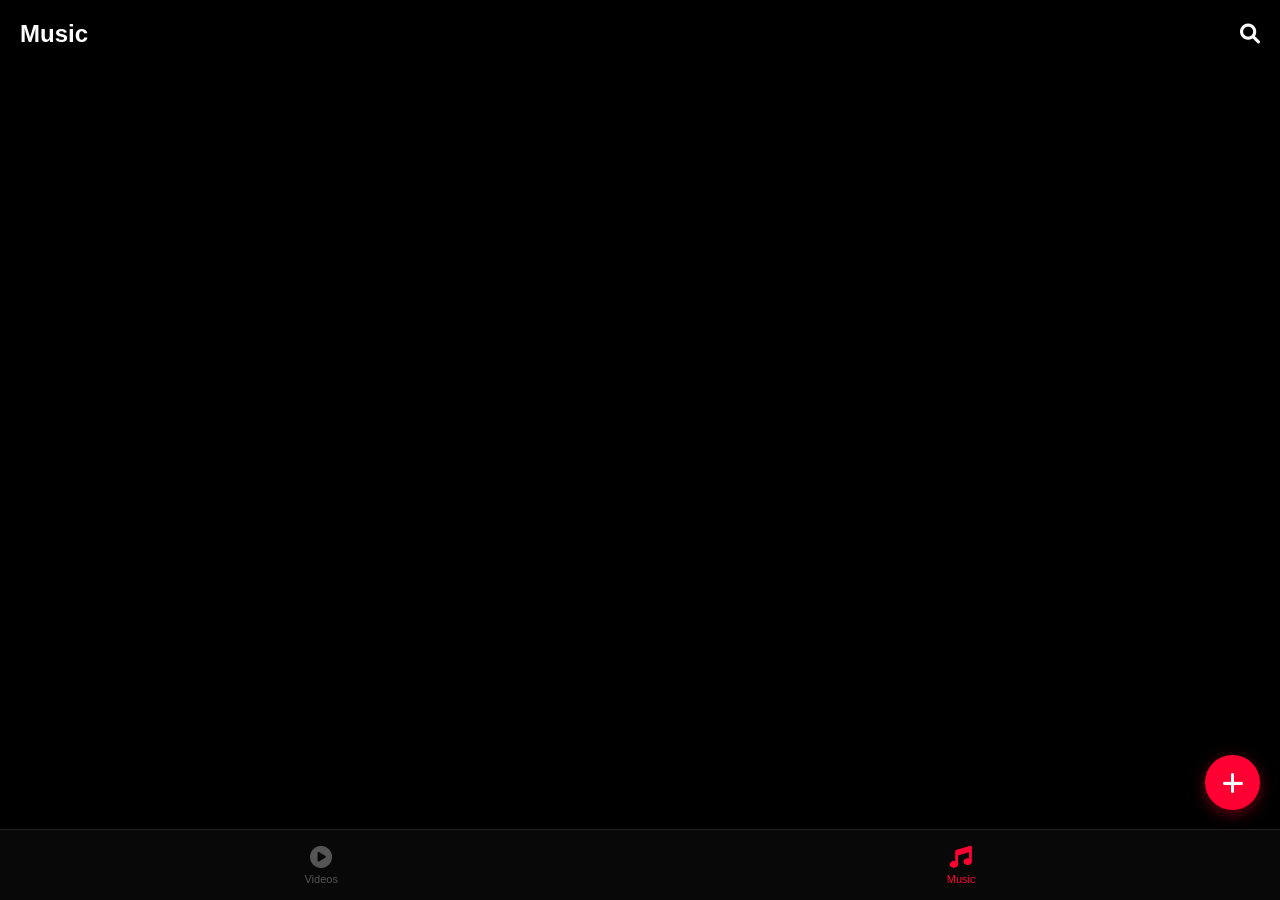
==== music_home.html @ 20a1016e "Create music_home.html" ====
<!DOCTYPE html>
<html lang="en">
<head>
    <meta charset="UTF-8">
    <meta name="viewport" content="width=device-width, initial-scale=1.0, maximum-scale=1.0, user-scalable=no">
    <title>ZabPlay - Music Home</title>
    <link rel="stylesheet" href="https://cdnjs.cloudflare.com/ajax/libs/font-awesome/6.0.0/css/all.min.css">
    <style>
        :root { --main-red: #ff0033; --dark-bg: #000; --card-bg: #121212; }
        body { margin: 0; background: var(--dark-bg); color: white; font-family: sans-serif; }

        /* Header */
        .header { 
            padding: 20px; display: flex; justify-content: space-between; align-items: center; 
            position: sticky; top: 0; background: var(--dark-bg); z-index: 100;
        }
        .header h1 { font-size: 24px; margin: 0; color: white; }
        .selection-header {
            display: none; position: fixed; top: 0; left: 0; width: 100%; height: 70px;
            background: #1a1a1a; justify-content: space-between; align-items: center;
            padding: 0 20px; box-sizing: border-box; z-index: 200;
        }

        /* Music List */
        .music-list { padding: 10px 15px; padding-bottom: 80px; }
        .music-card { 
            display: flex; align-items: center; gap: 15px; margin-bottom: 15px; 
            padding: 8px; border-radius: 10px; transition: 0.2s; position: relative;
        }
        .music-card.selected { background: rgba(255, 0, 51, 0.2); }
        
        .music-thumb { width: 55px; height: 55px; border-radius: 8px; object-fit: cover; background: #222; }
        .music-info { flex: 1; }
        .music-info h3 { margin: 0; font-size: 16px; font-weight: 500; color: #fff; }
        .music-info p { margin: 3px 0 0; font-size: 13px; color: #888; }
        
        .more-icon { color: #888; padding: 10px; cursor: pointer; }

        /* Action Menu (3 Dots) */
        .action-menu {
            position: absolute; right: 40px; background: #222; border-radius: 8px;
            display: none; flex-direction: column; z-index: 10; overflow: hidden;
            box-shadow: 0 4px 10px rgba(0,0,0,0.5);
        }
        .action-menu button {
            background: none; border: none; color: white; padding: 10px 20px;
            text-align: left; cursor: pointer; border-bottom: 1px solid #333;
        }
        .action-menu button:last-child { border: none; }

        /* Bottom Nav */
        .bottom-nav { 
            position: fixed; bottom: 0; width: 100%; height: 70px; 
            background: #080808; display: flex; justify-content: space-around; 
            align-items: center; border-top: 1px solid #222; 
        }
        .nav-item { text-align: center; color: #555; font-size: 11px; text-decoration: none; }
        .nav-item.active { color: var(--main-red); }
        .nav-item i { font-size: 22px; display: block; margin-bottom: 5px; }

        /* Scan Button */
        .scan-btn {
            position: fixed; bottom: 90px; right: 20px; 
            width: 55px; height: 55px; background: var(--main-red); 
            border-radius: 50%; display: flex; align-items: center; justify-content: center;
            box-shadow: 0 4px 15px rgba(255,0,51,0.4); font-size: 24px;
        }
    </style>
</head>
<body>

    <header class="header" id="normal-header">
        <h1>Music</h1>
        <i class="fas fa-search" style="font-size: 20px;"></i>
    </header>

    <div class="selection-header" id="selection-header">
        <div style="display:flex; align-items:center; gap:15px;">
            <i class="fas fa-times" onclick="exitSelection()"></i>
            <span id="select-count">0 Selected</span>
        </div>
        <div>
            <i class="fas fa-share-alt" style="margin-right:20px;" onclick="shareMusic()"></i>
            <i class="fas fa-trash" onclick="deleteMusic()"></i>
        </div>
    </div>

    <main class="music-list" id="music-container">
        </main>

    <div class="scan-btn" onclick="scanMusic()">
        <i class="fas fa-plus"></i>
    </div>

    <nav class="bottom-nav">
        <a href="video_home.html" class="nav-item">
            <i class="fas fa-play-circle"></i><span>Videos</span>
        </a>
        <a href="music_home.html" class="nav-item active">
            <i class="fas fa-music"></i><span>Music</span>
        </a>
    </nav>

    <script>
        let isSelectionMode = false;

        function scanMusic() {
            const input = document.createElement('input');
            input.type = 'file';
            input.accept = 'audio/*';
            input.multiple = true;
            input.onchange = e => {
                const files = Array.from(e.target.files);
                const container = document.getElementById('music-container');
                
                files.forEach((file, index) => {
                    const card = document.createElement('div');
                    card.className = 'music-card';
                    card.id = `song-${index}`;
                    
                    // रैंडम इमेज (क्योंकि ब्राउज़र सीधे ऑडियो फाइल से इमेज नहीं निकाल सकता)
                    const thumbUrl = `https://picsum.photos/100/100?random=${Math.random()}`;
                    
                    card.innerHTML = `
                        <img src="${thumbUrl}" class="music-thumb">
                        <div class="music-info" onclick="playSong('${file.name}')">
                            <h3>${file.name.replace(/\.[^/.]+$/, "")}</h3>
                            <p>Local Artist</p>
                        </div>
                        <i class="fas fa-ellipsis-v more-icon" onclick="toggleMenu(event, ${index})"></i>
                        <div class="action-menu" id="menu-${index}">
                            <button onclick="playSong('${file.name}')"><i class="fas fa-play"></i> Play</button>
                            <button onclick="shareMusic()"><i class="fas fa-share-alt"></i> Share</button>
                            <button onclick="deleteSingle(${index})"><i class="fas fa-trash"></i> Delete</button>
                        </div>
                    `;

                    // Long Press Logic
                    let timer;
                    card.addEventListener('touchstart', () => {
                        timer = setTimeout(() => enterSelectionMode(card), 800);
                    });
                    card.addEventListener('touchend', () => clearTimeout(timer));

                    container.appendChild(card);
                });
            };
            input.click();
        }

        function playSong(title) {
            if(isSelectionMode) return;
            alert("Playing: " + title); 
            // यहाँ आप music_player.html पर डेटा भेज सकते हैं
        }

        function toggleMenu(e, id) {
            e.stopPropagation();
            const menus = document.querySelectorAll('.action-menu');
            menus.forEach(m => m.style.display = 'none');
            document.getElementById(`menu-${id}`).style.display = 'flex';
        }

        document.addEventListener('click', () => {
            document.querySelectorAll('.action-menu').forEach(m => m.style.display = 'none');
        });

        // Selection Functions
        function enterSelectionMode(el) {
            isSelectionMode = true;
            document.getElementById('normal-header').style.display = 'none';
            document.getElementById('selection-header').style.display = 'flex';
            toggleSelect(el);
        }

        function toggleSelect(el) {
            el.classList.toggle('selected');
            const selected = document.querySelectorAll('.music-card.selected').length;
            document.getElementById('select-count').innerText = `${selected} Selected`;
            if(selected === 0) exitSelection();
        }

        function exitSelection() {
            isSelectionMode = false;
            document.querySelectorAll('.music-card').forEach(c => c.classList.remove('selected'));
            document.getElementById('normal-header').style.display = 'flex';
            document.getElementById('selection-header').style.display = 'none';
        }

        function deleteSingle(id) {
            if(confirm("Delete this song?")) document.getElementById(`song-${id}`).remove();
        }

        function deleteMusic() {
            if(confirm("Delete selected songs?")) {
                document.querySelectorAll('.music-card.selected').forEach(c => c.remove());
                exitSelection();
            }
        }

        function shareMusic() {
            alert("Opening Share Menu (Bluetooth/Apps)...");
        }
    </script>
</body>
</html>
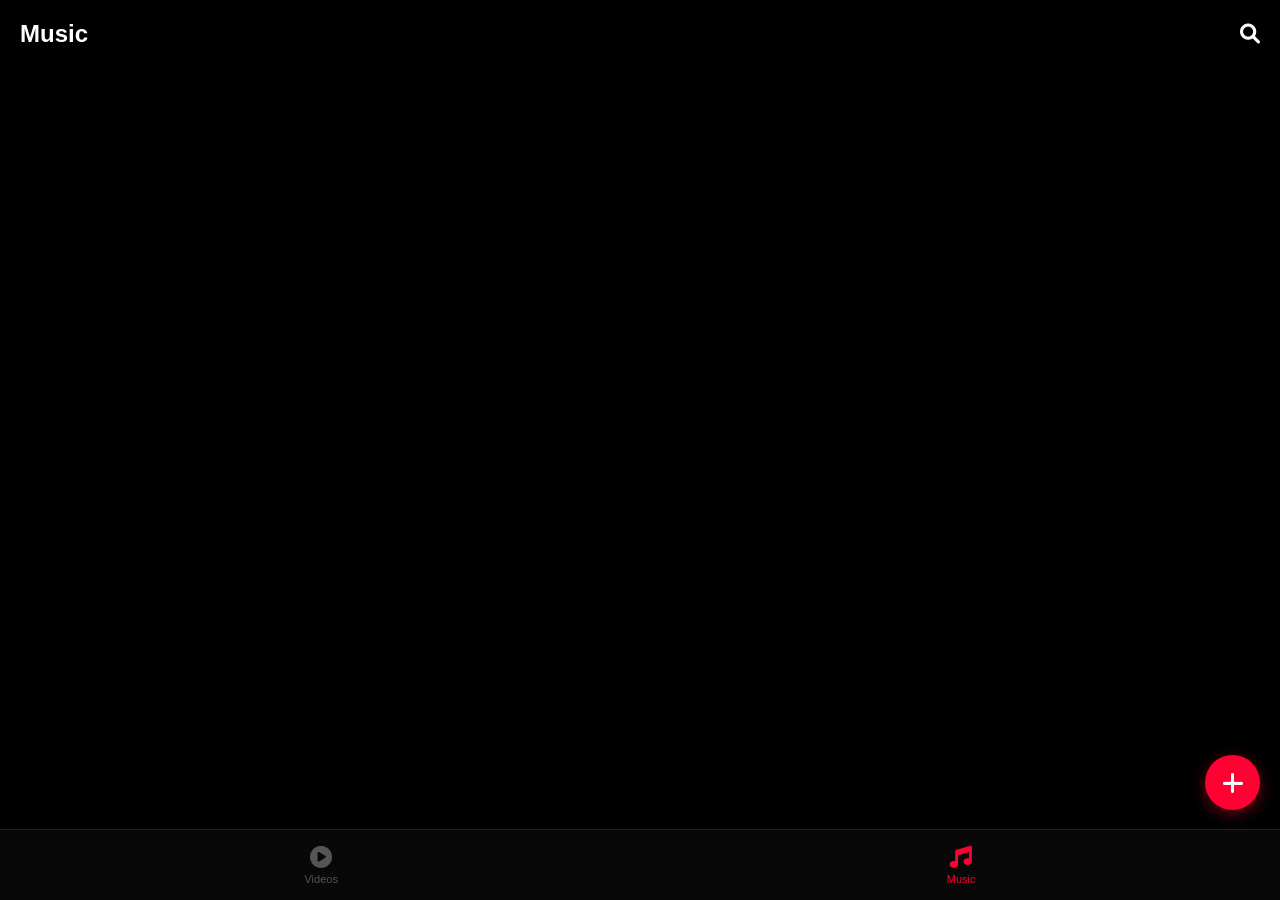
==== commit 8da2ac8a: "Update music_home.html" ====
--- a/music_home.html
+++ b/music_home.html
@@ -31,7 +31,7 @@
         
         .music-thumb { width: 55px; height: 55px; border-radius: 8px; object-fit: cover; background: #222; }
         .music-info { flex: 1; }
-        .music-info h3 { margin: 0; font-size: 16px; font-weight: 500; color: #fff; }
+        .music-info h3 { margin: 0; font-size: 16px; font-weight: 500; color: #fff; white-space: nowrap; overflow: hidden; text-overflow: ellipsis; max-width: 200px; }
         .music-info p { margin: 3px 0 0; font-size: 13px; color: #888; }
         
         .more-icon { color: #888; padding: 10px; cursor: pointer; }
@@ -63,7 +63,7 @@
             position: fixed; bottom: 90px; right: 20px; 
             width: 55px; height: 55px; background: var(--main-red); 
             border-radius: 50%; display: flex; align-items: center; justify-content: center;
-            box-shadow: 0 4px 15px rgba(255,0,51,0.4); font-size: 24px;
+            box-shadow: 0 4px 15px rgba(255,0,51,0.4); font-size: 24px; z-index: 99;
         }
     </style>
 </head>
@@ -118,7 +118,6 @@
                     card.className = 'music-card';
                     card.id = `song-${index}`;
                     
-                    // रैंडम इमेज (क्योंकि ब्राउज़र सीधे ऑडियो फाइल से इमेज नहीं निकाल सकता)
                     const thumbUrl = `https://picsum.photos/100/100?random=${Math.random()}`;
                     
                     card.innerHTML = `
@@ -135,12 +134,16 @@
                         </div>
                     `;
 
-                    // Long Press Logic
                     let timer;
                     card.addEventListener('touchstart', () => {
                         timer = setTimeout(() => enterSelectionMode(card), 800);
                     });
                     card.addEventListener('touchend', () => clearTimeout(timer));
+                    
+                    // Selection Mode में टैप करने के लिए
+                    card.addEventListener('click', () => {
+                        if(isSelectionMode) toggleSelect(card);
+                    });
 
                     container.appendChild(card);
                 });
@@ -148,10 +151,11 @@
             input.click();
         }
 
+        // --- NAVIGATION FIX HERE ---
         function playSong(title) {
             if(isSelectionMode) return;
-            alert("Playing: " + title); 
-            // यहाँ आप music_player.html पर डेटा भेज सकते हैं
+            // यह लाइन अब गाने के नाम के साथ प्लेयर पेज खोलेगी
+            window.location.href = "music_player.html?name=" + encodeURIComponent(title);
         }
 
         function toggleMenu(e, id) {
@@ -165,7 +169,6 @@
             document.querySelectorAll('.action-menu').forEach(m => m.style.display = 'none');
         });
 
-        // Selection Functions
         function enterSelectionMode(el) {
             isSelectionMode = true;
             document.getElementById('normal-header').style.display = 'none';
@@ -199,7 +202,7 @@
         }
 
         function shareMusic() {
-            alert("Opening Share Menu (Bluetooth/Apps)...");
+            alert("Opening Share Menu...");
         }
     </script>
 </body>
